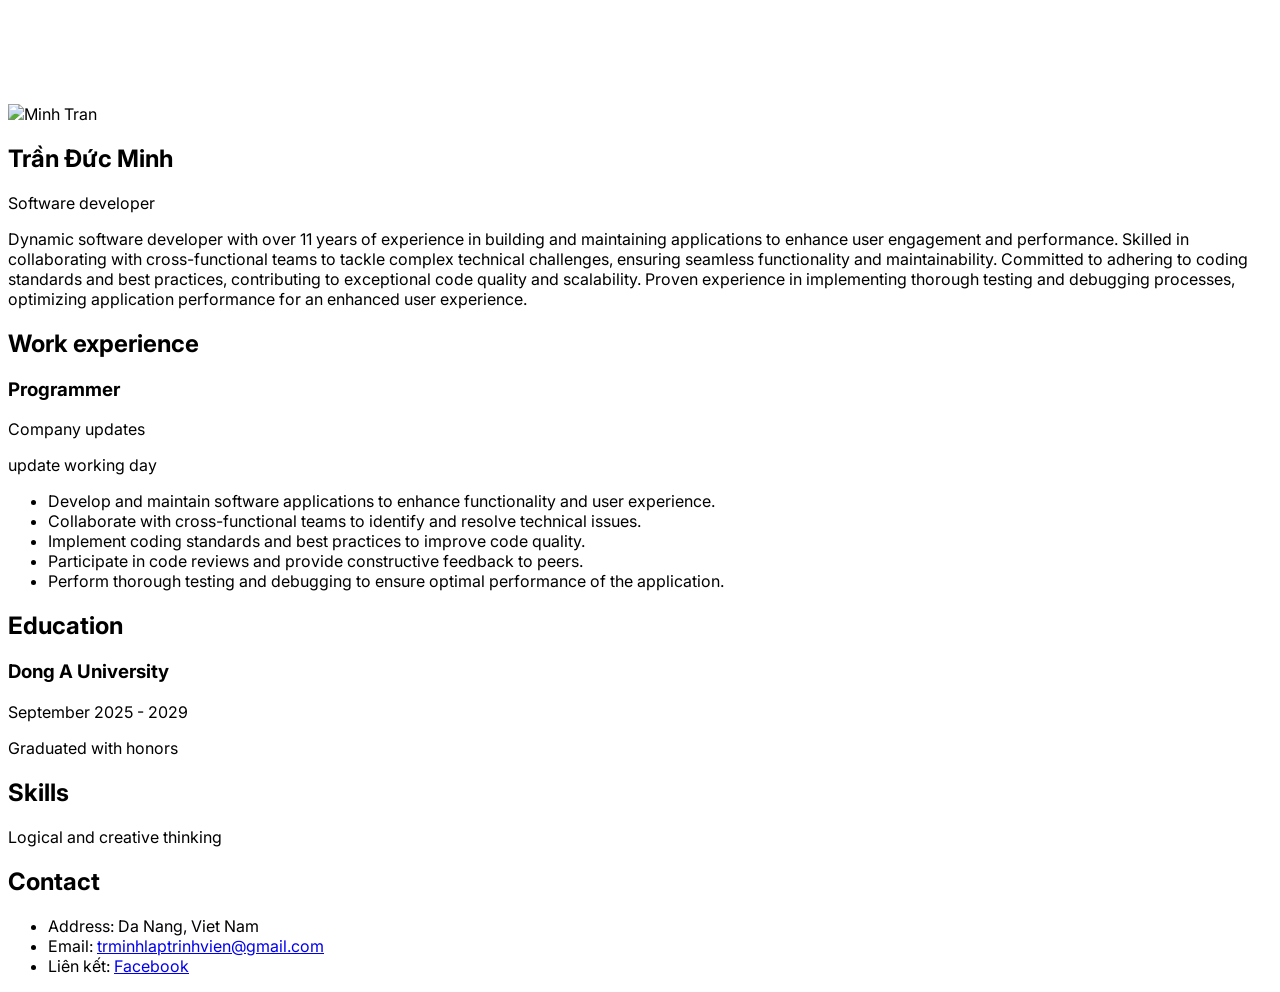
==== index.html @ f8a509ba "cc" ====
<!DOCTYPE html>
<html lang="vi" class="scroll-smooth">

<head>
    <meta charset="UTF-8">
    <meta name="viewport" content="width=device-width, initial-scale=1.0">
    <title>Portfolio</title>
    <link rel="icon" type="image/png" sizes="16x16" href="kiyeu.jpeg">
    <script src="https://cdn.tailwindcss.com"></script>
    <link href="https://fonts.googleapis.com/css2?family=Inter:wght@400;600;700&display=swap" rel="stylesheet">
    <link rel="stylesheet" href="stylebai1.3.css">
</head>

<body class="bg-gray-100">

    <main class="container mx-auto px-4 py-8">
        <!-- Phần Giới thiệu -->
        <section id="about" class="scroll-smooth-section bg-white shadow-xl rounded-2xl p-8 mb-12">
            <div class="flex flex-col md:flex-row items-center md:items-start space-y-6 md:space-y-0 md:space-x-8">
                <div class="w-40 h-40 rounded-full overflow-hidden border-4 border-gray-200">
                    <img src="kiyeu.jpeg" alt="Minh Tran" class="w-full h-full object-cover">
                </div>
                <div class="text-center md:text-left">
                    <h1 class="text-4xl font-bold text-gray-800" data-key="name">Trần Đức Minh</h1>
                    <p class="text-xl text-gray-600 mt-2" data-key="title">Software developer</p>
                    <p class="mt-4 text-gray-700 leading-relaxed max-w-2xl" data-key="bio">
                        Dynamic software developer with over 11 years of experience in building and maintaining
                        applications to enhance user engagement and performance.
                        Skilled in collaborating with cross-functional teams to tackle complex technical challenges,
                        ensuring seamless functionality and maintainability.
                        Committed to adhering to coding standards and best practices, contributing to exceptional code
                        quality and scalability.
                        Proven experience in implementing thorough testing and debugging processes, optimizing
                        application performance for an enhanced user experience.

                    </p>
                </div>
            </div>
        </section>

        <!-- Phần Kinh nghiệm làm việc -->
        <section id="experience" class="scroll-smooth-section bg-white shadow-xl rounded-2xl p-8 mb-12">
            <h2 class="text-3xl font-bold text-gray-800 mb-6 border-b-2 border-green-400 pb-2"
                data-key="experience_title">Work experience</h2>
            <div class="space-y-6">
                <div>
                    <h3 class="text-xl font-bold text-gray-700" data-key="job_title_1">Programmer</h3>
                    <p class="text-lg text-gray-600" data-key="company_1">Company updates</p>
                    <p class="text-gray-500 text-sm italic" data-key="duration_1">update working day</p>
                    <ul class="list-disc list-inside mt-4 text-gray-700 space-y-2" data-key="responsibilities_1">
                        <li>Develop and maintain software applications to enhance functionality and user experience.
                        </li>
                        <li>Collaborate with cross-functional teams to identify and resolve technical issues.</li>
                        <li>Implement coding standards and best practices to improve code quality.</li>
                        <li>Participate in code reviews and provide constructive feedback to peers.</li>
                        <li>Perform thorough testing and debugging to ensure optimal performance of the application.
                        </li>
                    </ul>
                </div>
            </div>
        </section>

        <!-- Phần Giáo dục -->
        <section id="education" class="scroll-smooth-section bg-white shadow-xl rounded-2xl p-8 mb-12">
            <h2 class="text-3xl font-bold text-gray-800 mb-6 border-b-2 border-green-400 pb-2"
                data-key="education_title">Education</h2>
            <div class="space-y-4">
                <div>
                    <h3 class="text-xl font-bold text-gray-700" data-key="school">Dong A University</h3>
                    <p class="text-lg text-gray-600" data-key="education_duration">September 2025 - 2029</p>
                    <p class="text-green-600 italic font-semibold mt-1" data-key="degree_note">Graduated with honors
                    </p>
                </div>
            </div>
        </section>

        <!-- Phần Kỹ năng -->
        <section id="skills" class="scroll-smooth-section bg-white shadow-xl rounded-2xl p-8 mb-12">
            <h2 class="text-3xl font-bold text-gray-800 mb-6 border-b-2 border-green-400 pb-2" data-key="skills_title">
                Skills</h2>
            <div class="space-y-2">
                <p class="text-lg text-gray-700 font-semibold" data-key="skill_1">Logical and creative thinking</p>
            </div>
        </section>

        <!-- Phần Liên hệ -->
        <section id="contact" class="scroll-smooth-section bg-white shadow-xl rounded-2xl p-8">
            <h2 class="text-3xl font-bold text-gray-800 mb-6 border-b-2 border-green-400 pb-2" data-key="contact_title">
                Contact</h2>
            <ul class="space-y-3 text-lg text-gray-700">
                <li><span class="font-semibold" data-key="address_label">Address:</span> <span
                        data-key="address_value">Da Nang, Viet Nam</span></li>
                <li><span class="font-semibold" data-key="email_label">Email:</span> <a
                        href="mailto:trminhlaptrinhvien@gmail.com" class="text-blue-600 hover:underline"
                        data-key="email_value">trminhlaptrinhvien@gmail.com</a></li>
                <li><span class="font-semibold" data-key="links_label">Liên kết:</span> <a
                        href="https://facebook.com/TrMinhZz" class="text-blue-600 hover:underline" target="_blank"
                        data-key="links_value">Facebook</a></li>
            </ul>
        </section>
    </main>
    <script>
        // Dữ liệu ngôn ngữ cho trang web
        const translations = {
            'vi': {
                'about': 'Giới thiệu',
                'experience': 'Kinh nghiệm',
                'skills': 'Kỹ năng',
                'contact': 'Liên hệ',
                'name': 'Trần Đức Minh',
                'title': 'Nhà phát triển phần mềm',
                'bio': 'Nhà phát triển phần mềm năng động với hơn 11 năm kinh nghiệm trong việc xây dựng và duy trì các ứng dụng để nâng cao sự tương tác và hiệu suất của người dùng. Chuyên môn trong việc hợp tác với các nhóm liên chức năng để giải quyết các thách thức kỹ thuật phức tạp, đảm bảo tính năng liền mạch và khả năng bảo trì. Cam kết tuân thủ các tiêu chuẩn mã hóa và thực hành tốt nhất, góp phần vào chất lượng mã vượt trội và khả năng mở rộng. Đã có kinh nghiệm đã được chứng minh trong việc thực hiện kiểm tra và quy trình gỡ lỗi kỹ lưỡng, tối ưu hóa hiệu suất ứng dụng để có trải nghiệm người dùng nâng cao.',
                'experience_title': 'Kinh nghiệm làm việc',
                'job_title_1': 'Lập trình viên',
                'company_1': 'Fastdo, Da Nang',
                'duration_1': 'Tháng 7, 2029 - Tháng 11, 2040',
                'responsibilities_1': '<li>Phát triển và duy trì các ứng dụng phần mềm để nâng cao chức năng và trải nghiệm người dùng.</li><li>Hợp tác với các nhóm liên chức năng để xác định và giải quyết các vấn đề kỹ thuật.</li><li>Thực hiện các tiêu chuẩn mã hóa và thực hành tốt nhất để cải thiện chất lượng mã.</li><li>Tham gia đánh giá mã và đưa ra phản hồi mang tính xây dựng cho đồng nghiệp.</li><li>Thực hiện kiểm tra và gỡ lỗi kỹ lưỡng để đảm bảo hiệu suất tối ưu của ứng dụng.</li>',
                'education_title': 'Giáo dục',
                'school': 'Đại học Dong A',
                'education_duration': 'Tháng 9, 2025 - Tháng 6, 2029',
                'degree_note': 'Tốt nghiệp với bằng danh dự',
                'skills_title': 'Kỹ năng',
                'skill_1': 'Tư duy logic và sáng tạo',
                'contact_title': 'Liên hệ',
                'address_label': 'Địa chỉ:',
                'address_value': 'Da Nang, Viet Nam',
                'email_label': 'Email:',
                'email_value': 'trminhlaptrinhvien@gmail.com',
                'links_label': 'Liên kết:',
                'links_value': 'Facebook'
            },
            'en': {
                'about': 'Introduce',
                'experience': 'Experience',
                'skills': 'Skills',
                'contact': 'Contact',
                'name': 'Tran Duc Minh',
                'title': 'Software Developer',
                'bio': 'A dynamic software developer with over 11 years of experience building and maintaining applications to enhance user engagement and efficiency. Expertise in collaborating with cross-functional teams to solve complex technical challenges, ensuring seamless functionality and maintainability. Committed to adhering to coding standards and best practices, contributing to superior code quality and scalability. Proven experience in implementing thorough testing and debugging processes, optimizing application performance for an enhanced user experience.',
                'experience_title': 'Work Experience',
                'job_title_1': 'Programmer',
                'company_1': 'Fastdo, Da Nang',
                'duration_1': 'July, 2029 - November, 2040',
                'responsibilities_1': '<li>Developed and maintained software applications to enhance functionality and user experience.</li><li>Collaborated with cross-functional teams to identify and resolve technical issues.</li><li>Implemented coding standards and best practices to improve code quality.</li><li>Participated in code reviews and provided constructive feedback to peers.</li><li>Conducted thorough testing and debugging to ensure optimal application performance.</li>',
                'education_title': 'Education',
                'school': 'Dong A University',
                'education_duration': 'September, 2025 - June, 2029',
                'degree_note': 'Graduated with an honorary degree',
                'skills_title': 'Skills',
                'skill_1': 'Logical and creative thinking',
                'contact_title': 'Contact',
                'address_label': 'Address:',
                'address_value': 'Da Nang, Viet Nam',
                'email_label': 'Email:',
                'email_value': 'trminhlaptrinhvien@gmail.com',
                'links_label': 'Links:',
                'links_value': 'Facebook'
            }
        };

        // ==========================================================
        // Chức năng Chuyển đổi Chế độ Sáng/Tối
        // ==========================================================
        const darkModeToggle = document.getElementById('dark-mode-toggle');
        const body = document.body;

        // Kiểm tra trạng thái chế độ tối từ localStorage khi trang tải
        const savedMode = localStorage.getItem('theme');
        if (savedMode === 'dark') {
            body.classList.add('dark');
            darkModeToggle.textContent = '🌙';
        }

        darkModeToggle.addEventListener('click', () => {
            body.classList.toggle('dark');
            if (body.classList.contains('dark')) {
                localStorage.setItem('theme', 'dark');
                darkModeToggle.textContent = '🌙';
            } else {
                localStorage.setItem('theme', 'light');
                darkModeToggle.textContent = '☀️';
            }
        });

        // ==========================================================
        // Chức năng Chuyển đổi Ngôn ngữ
        // ==========================================================
        const langToggle = document.getElementById('language-toggle');
        let currentLang = 'vi';

        // Hàm cập nhật nội dung trang dựa trên ngôn ngữ
        const updateContent = (lang) => {
            document.querySelectorAll('[data-key]').forEach(element => {
                const key = element.getAttribute('data-key');
                if (translations[lang][key]) {
                    // Đối với các phần tử có thể chứa HTML (như danh sách li), sử dụng innerHTML
                    if (element.tagName === 'UL' || element.tagName === 'A') {
                        element.innerHTML = translations[lang][key];
                    } else {
                        element.textContent = translations[lang][key];
                    }
                }
            });

            // Cập nhật văn bản của các liên kết trên thanh điều hướng
            document.querySelectorAll('.nav-link').forEach(link => {
                const sectionId = link.getAttribute('href').substring(1);
                link.textContent = translations[lang][sectionId];
            });
        };

        // Xử lý sự kiện nhấp vào nút chuyển đổi ngôn ngữ
        langToggle.addEventListener('click', () => {
            currentLang = currentLang === 'vi' ? 'en' : 'vi';
            langToggle.textContent = currentLang.toUpperCase();
            updateContent(currentLang);
        });

        // Cập nhật nội dung ban đầu khi tải trang
        updateContent(currentLang);

        // ==========================================================
        // Hiệu ứng nổi bật cho thanh điều hướng khi nhấp chuột
        // ==========================================================
        const navLinks = document.querySelectorAll('.nav-link');

        navLinks.forEach(link => {
            link.addEventListener('click', (e) => {
                navLinks.forEach(l => l.classList.remove('text-green-300'));
                link.classList.add('text-green-300');
                setTimeout(() => {
                    link.classList.remove('text-green-300');
                }, 2000);
            });
        });

    </script>
</body>

</html>
---- stylebai1.3.css ----
body {
            font-family: 'Inter', sans-serif;
            transition: background-color 0.3s, color 0.3s;
        }
        .bg-custom-green {
            background-color: #0d4a4d;
        }
        .nav-link:hover {
            color: #a7f3d0;
        }
        .fixed-nav {
            position: fixed;
            top: 0;
            left: 0;
            width: 100%;
            z-index: 1000;
            background-color: #0d4a4d;
            box-shadow: 0 2px 4px rgba(0, 0, 0, 0.1);
        }
        body {
            padding-top: 6rem;
        }
        .scroll-smooth-section {
            scroll-margin-top: 6rem;
        }
        /* Chế độ Tối (Dark mode) */
        body.dark {
            background-color: #1a202c;
            color: #e2e8f0;
        }
        body.dark .bg-white {
            background-color: #2d3748;
            color: #e2e8f0;
        }
        body.dark .text-gray-800 {
            color: #f7fafc;
        }
        body.dark .text-gray-700 {
            color: #cbd5e0;
        }
        body.dark .text-gray-600 {
            color: #a0aec0;
        }
        body.dark .text-gray-500 {
            color: #718096;
        }
        body.dark .border-gray-200 {
            border-color: #4a5568;
        }
        body.dark .bg-white.shadow-xl {
            box-shadow: 0 4px 6px -1px rgba(0, 0, 0, 0.5), 0 2px 4px -1px rgba(0, 0, 0, 0.3);
        }
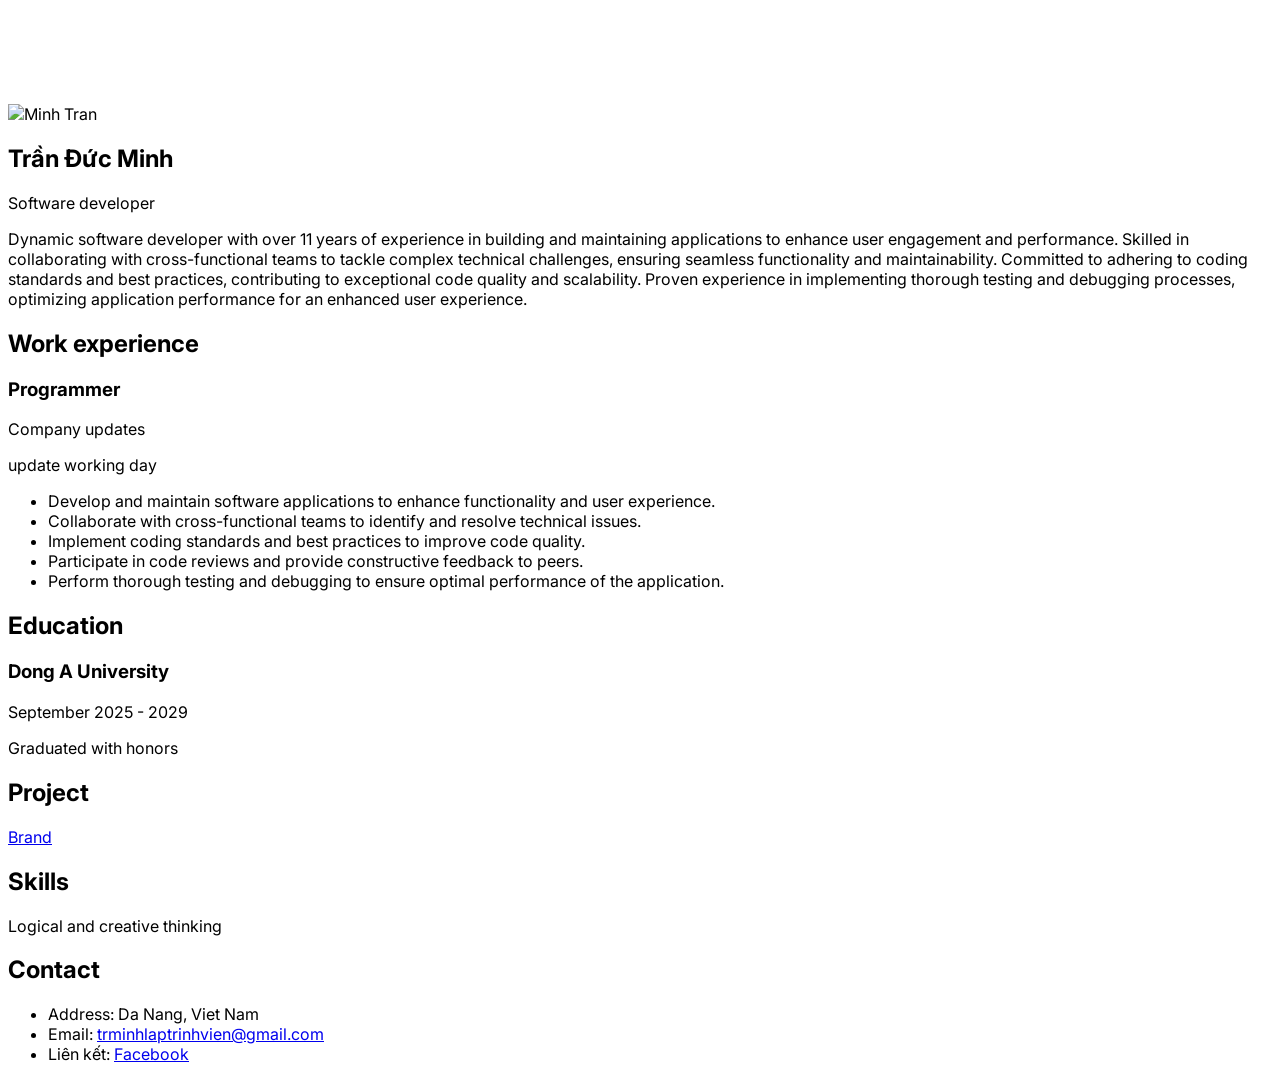
==== commit 0f2da376: "update" ====
--- a/index.html
+++ b/index.html
@@ -74,6 +74,16 @@
             </div>
         </section>
 
+        <!-- Phần Dự Án -->
+        <section id="project" class="scroll-smooth-section bg-white shadow-xl rounded-2xl p-8 mb-12">
+            <h2 class="text-3xl font-bold text-gray-800 mb-6 border-b-2 border-green-400 pb-2" data-key="project_title">
+                Project</h2>
+            <div class="space-y-2">
+                <p class="text-lg text-gray-700 font-semibold" data-key="project_1"><a
+                        href="https://trminhlaptrinhvien-dev.github.io/brand/">Brand</a></p>
+            </div>
+        </section>
+
         <!-- Phần Kỹ năng -->
         <section id="skills" class="scroll-smooth-section bg-white shadow-xl rounded-2xl p-8 mb-12">
             <h2 class="text-3xl font-bold text-gray-800 mb-6 border-b-2 border-green-400 pb-2" data-key="skills_title">
@@ -91,8 +101,9 @@
                 <li><span class="font-semibold" data-key="address_label">Address:</span> <span
                         data-key="address_value">Da Nang, Viet Nam</span></li>
                 <li><span class="font-semibold" data-key="email_label">Email:</span> <a
-                        href="mailto:trminhlaptrinhvien@gmail.com" class="text-blue-600 hover:underline"
-                        data-key="email_value">trminhlaptrinhvien@gmail.com</a></li>
+                        href="https://mail.google.com/mail/?view=cm&fs=1&to=trminhlaptrinhvien@gmail.com"
+                        target="_blank" class="text-blue-600 hover:underline" data-key="email_value">
+                        trminhlaptrinhvien@gmail.com</a></li>
                 <li><span class="font-semibold" data-key="links_label">Liên kết:</span> <a
                         href="https://facebook.com/TrMinhZz" class="text-blue-600 hover:underline" target="_blank"
                         data-key="links_value">Facebook</a></li>
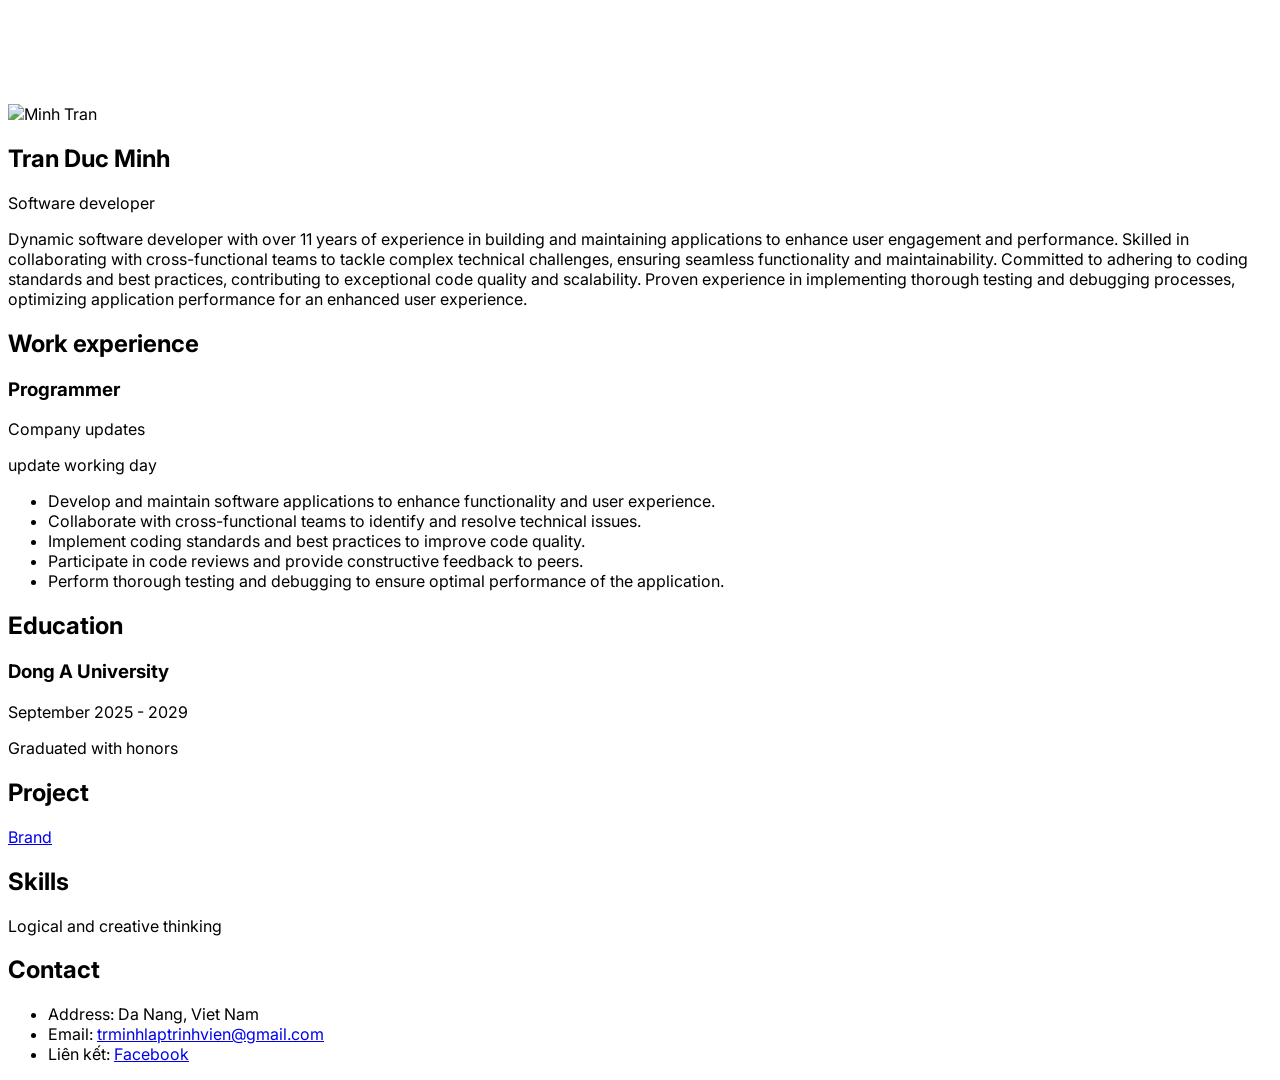
==== commit 8bda325d: "update" ====
--- a/index.html
+++ b/index.html
@@ -21,7 +21,7 @@
                     <img src="kiyeu.jpeg" alt="Minh Tran" class="w-full h-full object-cover">
                 </div>
                 <div class="text-center md:text-left">
-                    <h1 class="text-4xl font-bold text-gray-800" data-key="name">Trần Đức Minh</h1>
+                    <h1 class="text-4xl font-bold text-gray-800" data-key="name">Tran Duc Minh</h1>
                     <p class="text-xl text-gray-600 mt-2" data-key="title">Software developer</p>
                     <p class="mt-4 text-gray-700 leading-relaxed max-w-2xl" data-key="bio">
                         Dynamic software developer with over 11 years of experience in building and maintaining
@@ -48,13 +48,11 @@
                     <p class="text-lg text-gray-600" data-key="company_1">Company updates</p>
                     <p class="text-gray-500 text-sm italic" data-key="duration_1">update working day</p>
                     <ul class="list-disc list-inside mt-4 text-gray-700 space-y-2" data-key="responsibilities_1">
-                        <li>Develop and maintain software applications to enhance functionality and user experience.
-                        </li>
+                        <li>Develop and maintain software applications to enhance functionality and user experience.</li>
                         <li>Collaborate with cross-functional teams to identify and resolve technical issues.</li>
                         <li>Implement coding standards and best practices to improve code quality.</li>
                         <li>Participate in code reviews and provide constructive feedback to peers.</li>
-                        <li>Perform thorough testing and debugging to ensure optimal performance of the application.
-                        </li>
+                        <li>Perform thorough testing and debugging to ensure optimal performance of the application.</li>
                     </ul>
                 </div>
             </div>
@@ -68,26 +66,22 @@
                 <div>
                     <h3 class="text-xl font-bold text-gray-700" data-key="school">Dong A University</h3>
                     <p class="text-lg text-gray-600" data-key="education_duration">September 2025 - 2029</p>
-                    <p class="text-green-600 italic font-semibold mt-1" data-key="degree_note">Graduated with honors
-                    </p>
+                    <p class="text-green-600 italic font-semibold mt-1" data-key="degree_note">Graduated with honors</p>
                 </div>
             </div>
         </section>
 
         <!-- Phần Dự Án -->
         <section id="project" class="scroll-smooth-section bg-white shadow-xl rounded-2xl p-8 mb-12">
-            <h2 class="text-3xl font-bold text-gray-800 mb-6 border-b-2 border-green-400 pb-2" data-key="project_title">
-                Project</h2>
+            <h2 class="text-3xl font-bold text-gray-800 mb-6 border-b-2 border-green-400 pb-2" data-key="project_title">Project</h2>
             <div class="space-y-2">
-                <p class="text-lg text-gray-700 font-semibold" data-key="project_1"><a
-                        href="https://trminhlaptrinhvien-dev.github.io/brand/">Brand</a></p>
+                <p class="text-lg text-gray-700 font-semibold" data-key="project_1"><a href="https://trminhlaptrinhvien-dev.github.io/brand/">Brand</a></p>
             </div>
         </section>
 
         <!-- Phần Kỹ năng -->
         <section id="skills" class="scroll-smooth-section bg-white shadow-xl rounded-2xl p-8 mb-12">
-            <h2 class="text-3xl font-bold text-gray-800 mb-6 border-b-2 border-green-400 pb-2" data-key="skills_title">
-                Skills</h2>
+            <h2 class="text-3xl font-bold text-gray-800 mb-6 border-b-2 border-green-400 pb-2" data-key="skills_title">Skills</h2>
             <div class="space-y-2">
                 <p class="text-lg text-gray-700 font-semibold" data-key="skill_1">Logical and creative thinking</p>
             </div>
@@ -95,18 +89,20 @@
 
         <!-- Phần Liên hệ -->
         <section id="contact" class="scroll-smooth-section bg-white shadow-xl rounded-2xl p-8">
-            <h2 class="text-3xl font-bold text-gray-800 mb-6 border-b-2 border-green-400 pb-2" data-key="contact_title">
-                Contact</h2>
+            <h2 class="text-3xl font-bold text-gray-800 mb-6 border-b-2 border-green-400 pb-2" data-key="contact_title">Contact</h2>
             <ul class="space-y-3 text-lg text-gray-700">
-                <li><span class="font-semibold" data-key="address_label">Address:</span> <span
-                        data-key="address_value">Da Nang, Viet Nam</span></li>
-                <li><span class="font-semibold" data-key="email_label">Email:</span> <a
-                        href="https://mail.google.com/mail/?view=cm&fs=1&to=trminhlaptrinhvien@gmail.com"
-                        target="_blank" class="text-blue-600 hover:underline" data-key="email_value">
-                        trminhlaptrinhvien@gmail.com</a></li>
-                <li><span class="font-semibold" data-key="links_label">Liên kết:</span> <a
-                        href="https://facebook.com/TrMinhZz" class="text-blue-600 hover:underline" target="_blank"
-                        data-key="links_value">Facebook</a></li>
+                <li>
+                    <span class="font-semibold" data-key="address_label">Address:</span> 
+                    <span data-key="address_value">Da Nang, Viet Nam</span>
+                </li>
+                <li>
+                    <span class="font-semibold" data-key="email_label">Email:</span> 
+                    <a href="https://mail.google.com/mail/?view=cm&fs=1&to=trminhlaptrinhvien@gmail.com" target="_blank" class="text-blue-600 hover:underline" data-key="email_value">trminhlaptrinhvien@gmail.com</a>
+                </li>
+                <li>
+                    <span class="font-semibold" data-key="links_label">Liên kết:</span> 
+                    <a href="https://facebook.com/TrMinhZz" class="text-blue-600 hover:underline" target="_blank" data-key="links_value">Facebook</a>
+                </li>
             </ul>
         </section>
     </main>
